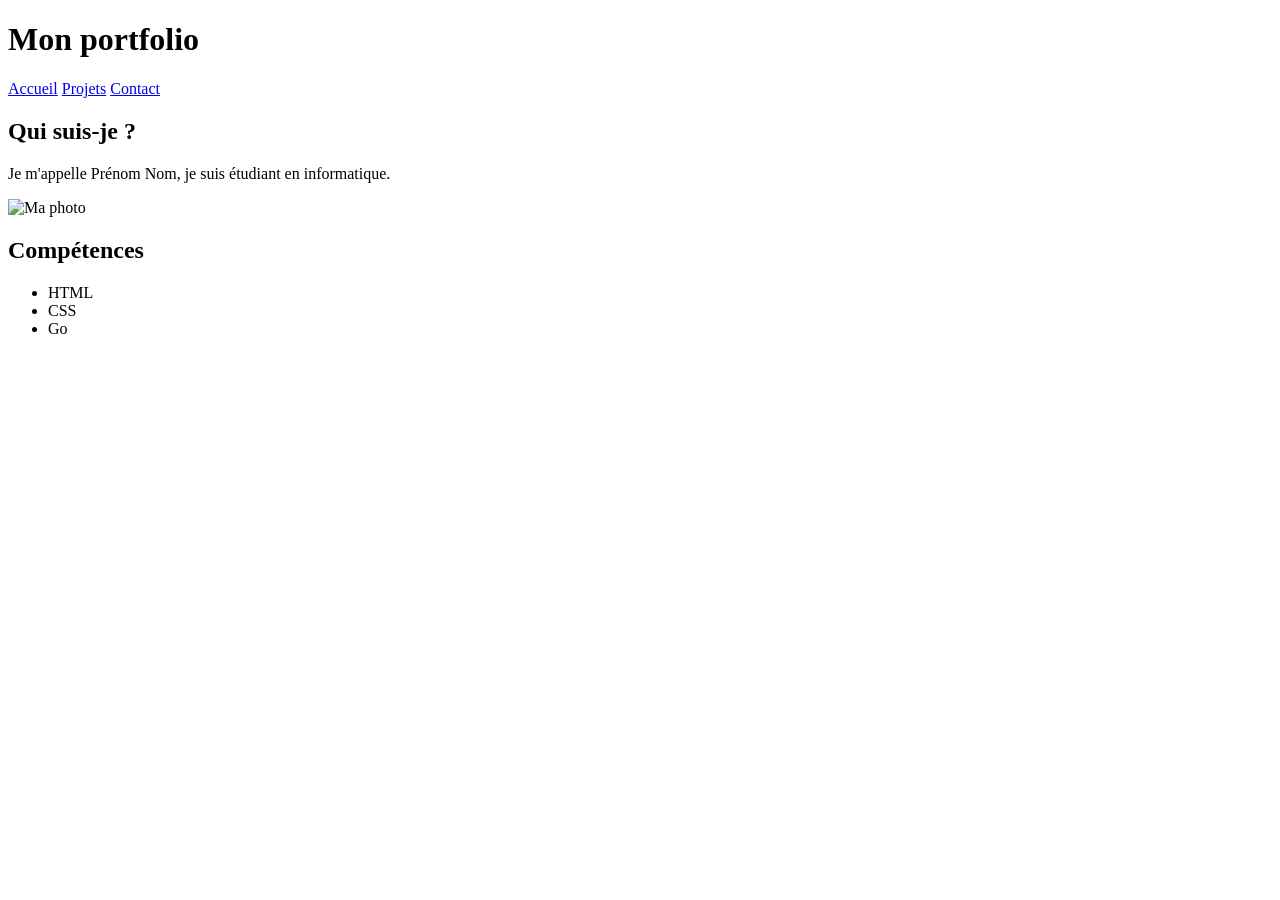
==== index.html @ ecef0b49 "feat index.html" ====
<!DOCTYPE html>
<html lang="fr">
<head>
    <meta charset="UTF-8">
    <title>Accueil</title>
</head>
<body>
    <h1>Mon portfolio</h1>

    <a href="index.html">Accueil</a>
    <a href="projets.html">Projets</a>
    <a href="contact.html">Contact</a>

    <h2>Qui suis-je ?</h2>
    <p>Je m'appelle Prénom Nom, je suis étudiant en informatique.</p>
    <img src="img/portrait.jpg" alt="Ma photo">

    <h2>Compétences</h2>
    <ul>
        <li>HTML</li>
        <li>CSS</li>
        <li>Go</li>
    </ul>
</body>
</html>
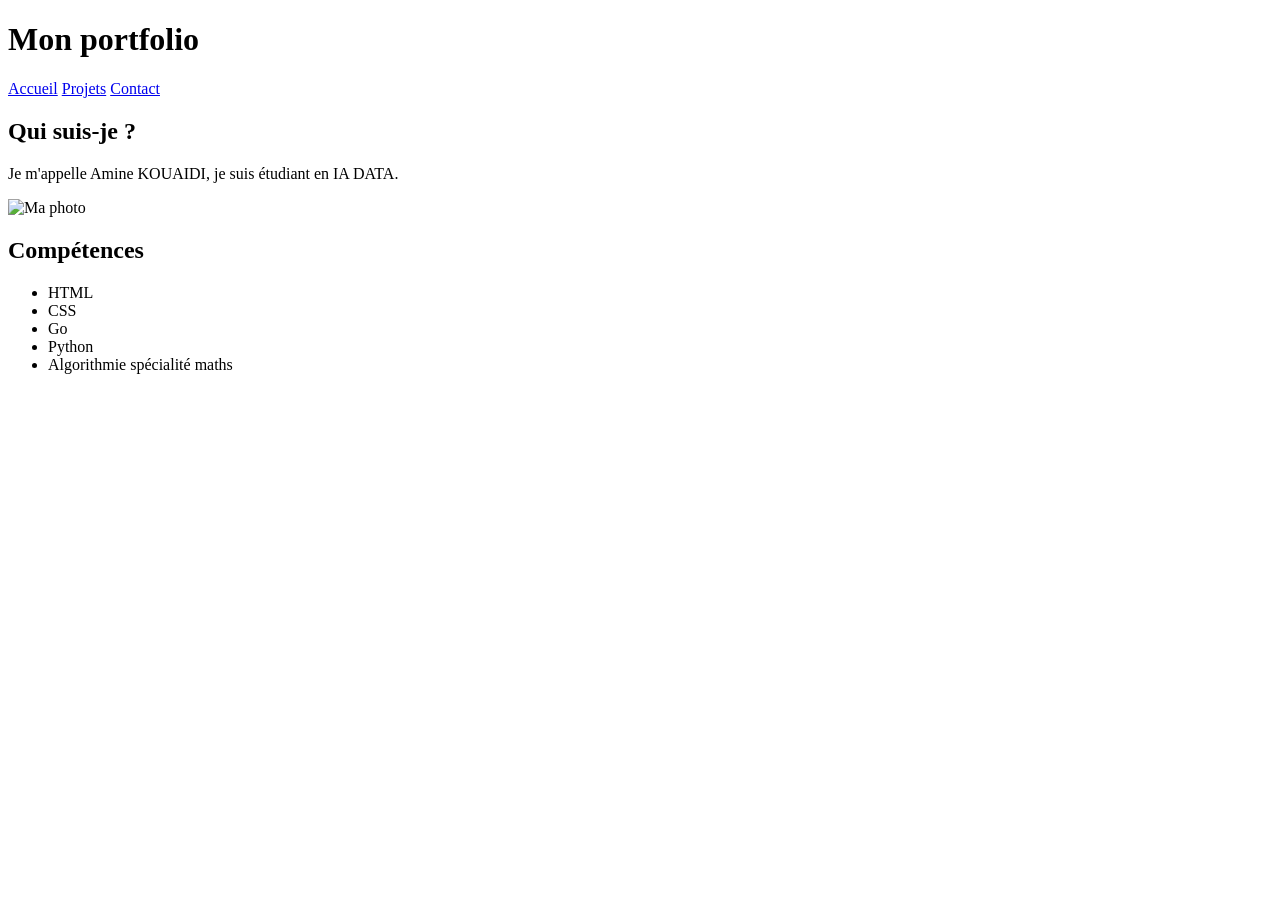
==== commit 72a642ce: "feat index.html" ====
--- a/index.html
+++ b/index.html
@@ -12,7 +12,7 @@
     <a href="contact.html">Contact</a>
 
     <h2>Qui suis-je ?</h2>
-    <p>Je m'appelle Prénom Nom, je suis étudiant en informatique.</p>
+    <p>Je m'appelle Amine KOUAIDI, je suis étudiant en IA DATA.</p>
     <img src="img/portrait.jpg" alt="Ma photo">
 
     <h2>Compétences</h2>
@@ -20,6 +20,8 @@
         <li>HTML</li>
         <li>CSS</li>
         <li>Go</li>
+        <li>Python</li>
+        <li>Algorithmie spécialité maths</li>
     </ul>
 </body>
 </html>
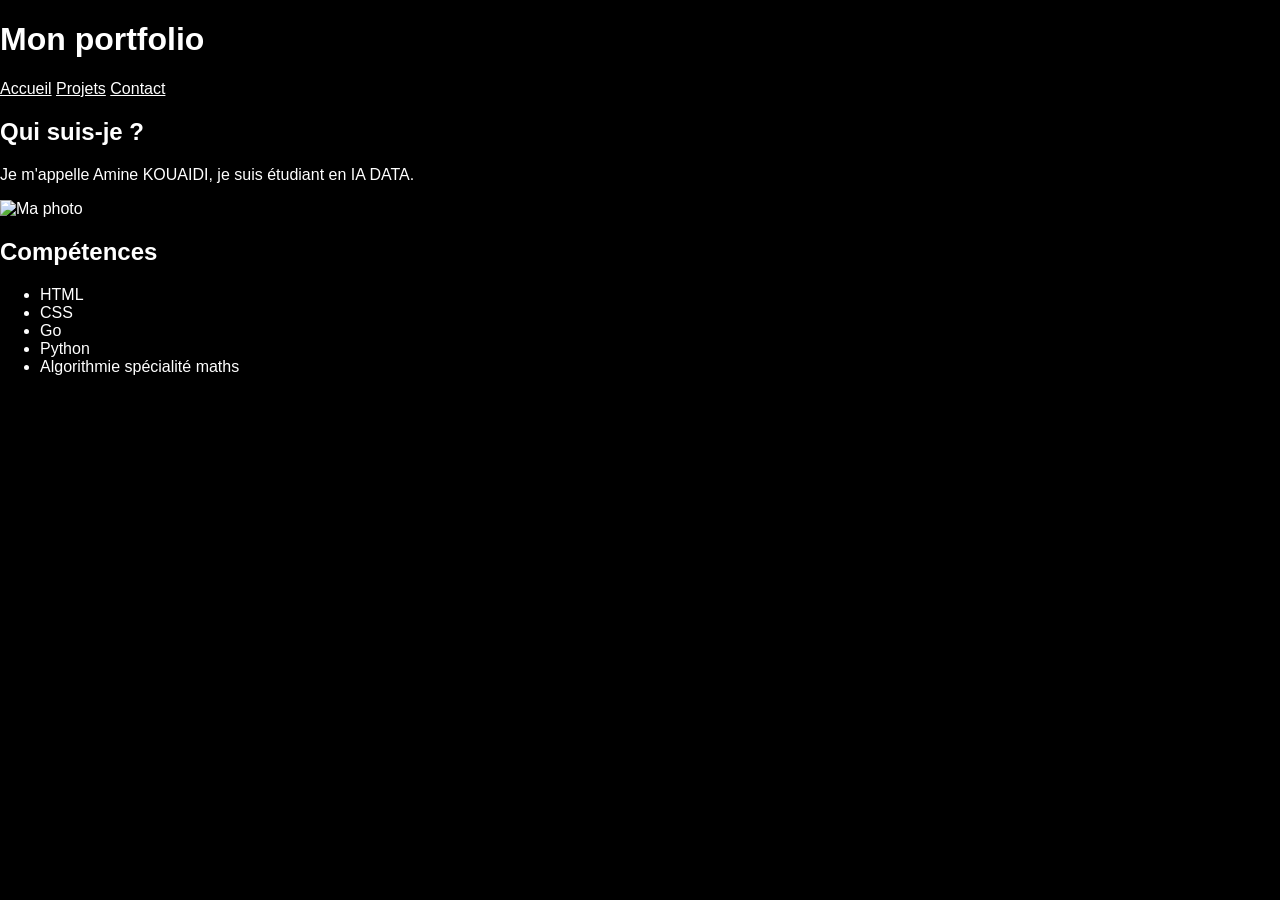
==== commit 3668b3dc: "feat fin projet" ====
--- a/index.html
+++ b/index.html
@@ -3,6 +3,7 @@
 <head>
     <meta charset="UTF-8">
     <title>Accueil</title>
+    <link rel="stylesheet" href="css/style.css">
 </head>
 <body>
     <h1>Mon portfolio</h1>
--- a/css/style.css
+++ b/css/style.css
@@ -0,0 +1,26 @@
+body {
+    font-family: Arial, sans-serif;
+    margin: 0;
+    background: black;
+    color: white;
+}
+
+nav {
+    background: #1f2937;
+    padding: 15px;
+}
+
+a {
+    color: white;
+}
+
+nav a {
+    margin-right: 20px;
+    text-decoration: none;
+}
+
+main {
+    max-width: 800px;
+    margin: 0 auto;
+    padding: 20px;
+}
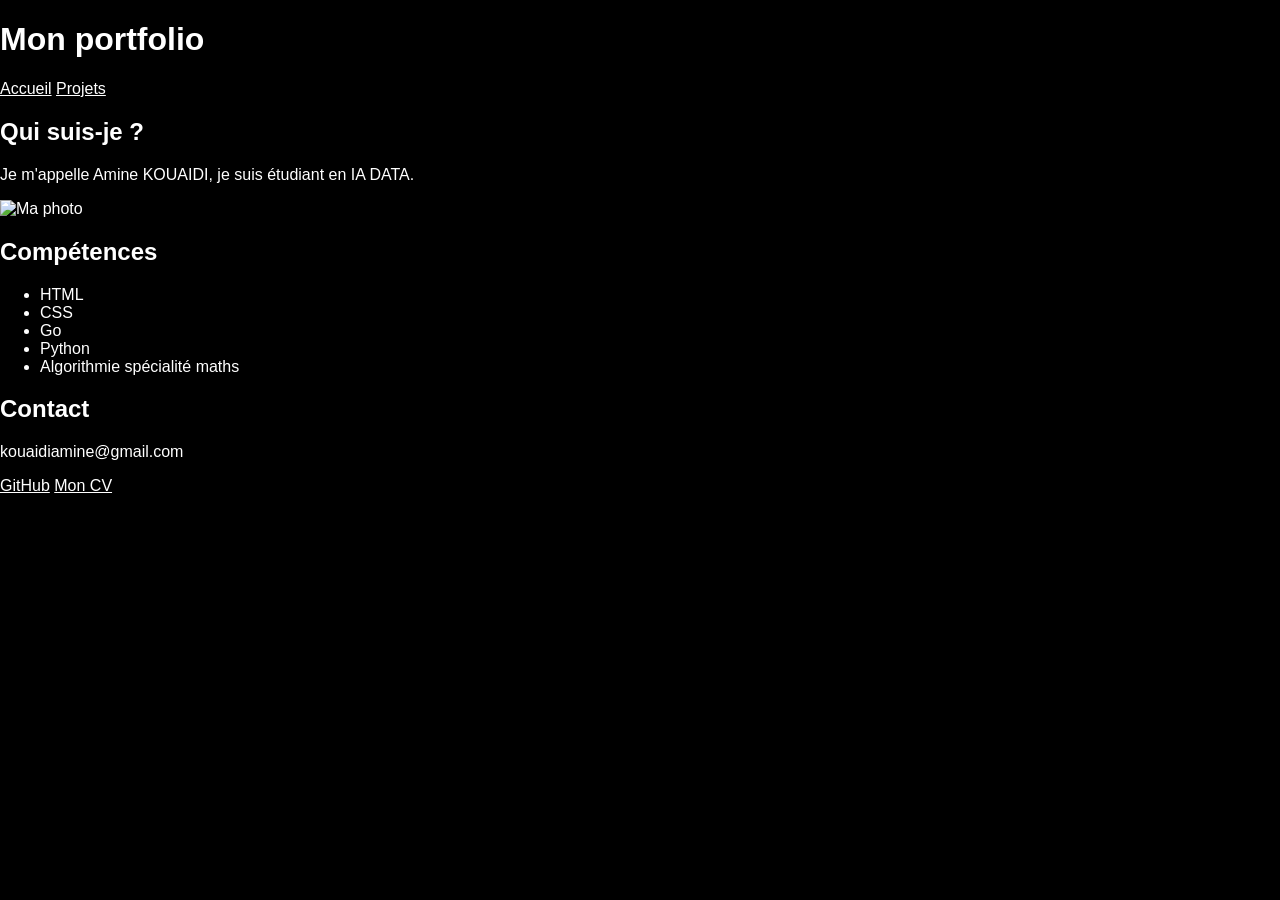
==== commit 37fba1b3: "feat avance" ====
--- a/index.html
+++ b/index.html
@@ -3,18 +3,17 @@
 <head>
     <meta charset="UTF-8">
     <title>Accueil</title>
-    <link rel="stylesheet" href="css/style.css">
+    <link rel="stylesheet" href="/css/style.css">
 </head>
 <body>
     <h1>Mon portfolio</h1>
 
-    <a href="index.html">Accueil</a>
-    <a href="projets.html">Projets</a>
-    <a href="contact.html">Contact</a>
+    <a href="/">Accueil</a>
+    <a href="/projects">Projets</a>
 
     <h2>Qui suis-je ?</h2>
     <p>Je m'appelle Amine KOUAIDI, je suis étudiant en IA DATA.</p>
-    <img src="img/portrait.jpg" alt="Ma photo">
+    <img src="/images/portrait.jpg" alt="Ma photo">
 
     <h2>Compétences</h2>
     <ul>
@@ -24,5 +23,10 @@
         <li>Python</li>
         <li>Algorithmie spécialité maths</li>
     </ul>
+
+    <h2>Contact</h2>
+    <p>kouaidiamine@gmail.com</p>
+    <a href="https://github.com/Amine76409">GitHub</a>
+    <a href="/cv/CV_Amine_KOUAIDI_ecole.pdf.pdf">Mon CV</a>
 </body>
 </html>
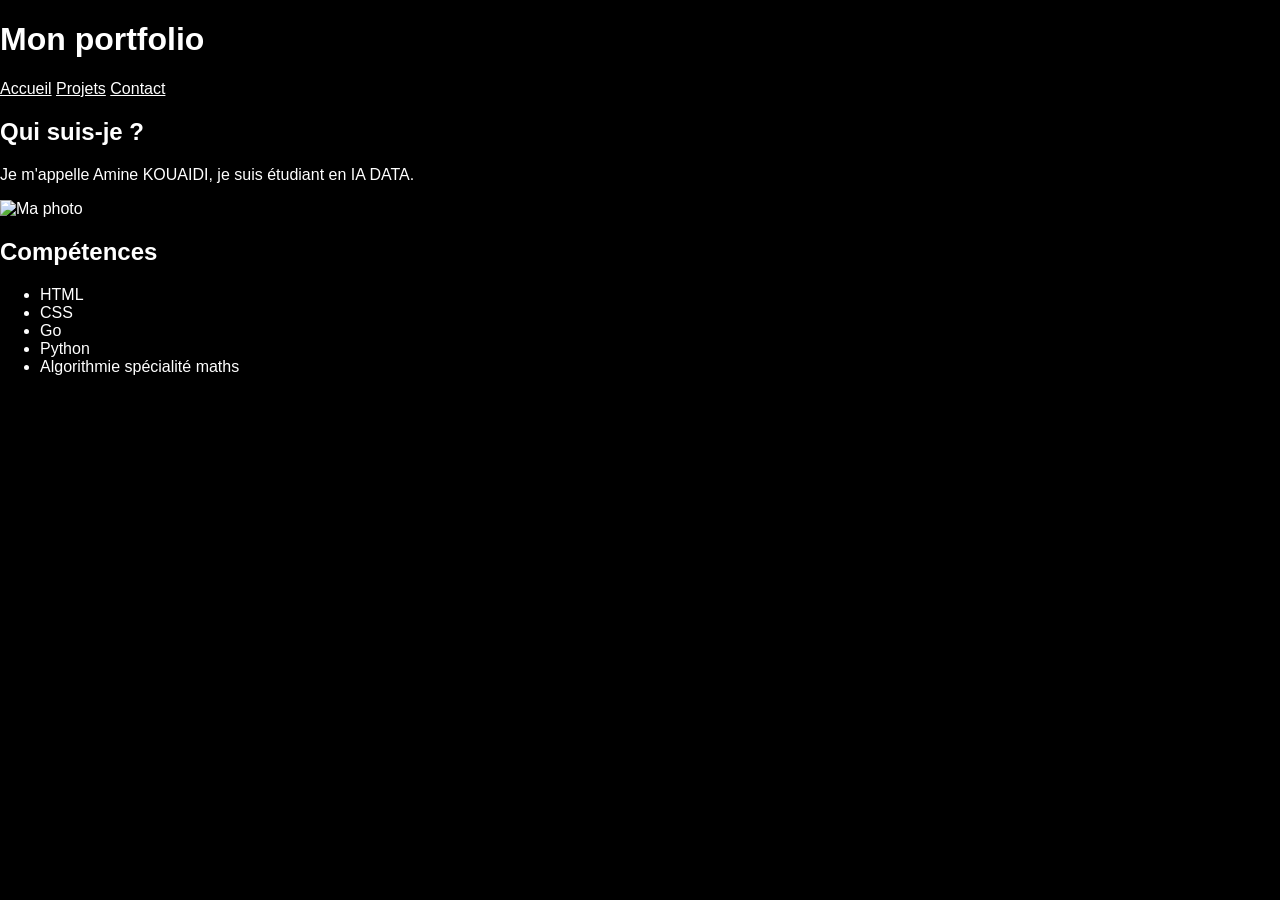
==== commit 713e84ad: "feat changement et add" ====
--- a/index.html
+++ b/index.html
@@ -3,17 +3,18 @@
 <head>
     <meta charset="UTF-8">
     <title>Accueil</title>
-    <link rel="stylesheet" href="/css/style.css">
+    <link rel="stylesheet" href="css/style.css">
 </head>
 <body>
     <h1>Mon portfolio</h1>
 
-    <a href="/">Accueil</a>
-    <a href="/projects">Projets</a>
+    <a href="index.html">Accueil</a>
+    <a href="projets.html">Projets</a>
+    <a href="contact.html">Contact</a>
 
     <h2>Qui suis-je ?</h2>
     <p>Je m'appelle Amine KOUAIDI, je suis étudiant en IA DATA.</p>
-    <img src="/images/portrait.jpg" alt="Ma photo">
+    <img src="images/portrait.jpg" alt="Ma photo">
 
     <h2>Compétences</h2>
     <ul>
@@ -23,10 +24,5 @@
         <li>Python</li>
         <li>Algorithmie spécialité maths</li>
     </ul>
-
-    <h2>Contact</h2>
-    <p>kouaidiamine@gmail.com</p>
-    <a href="https://github.com/Amine76409">GitHub</a>
-    <a href="/cv/CV_Amine_KOUAIDI_ecole.pdf.pdf">Mon CV</a>
 </body>
 </html>
